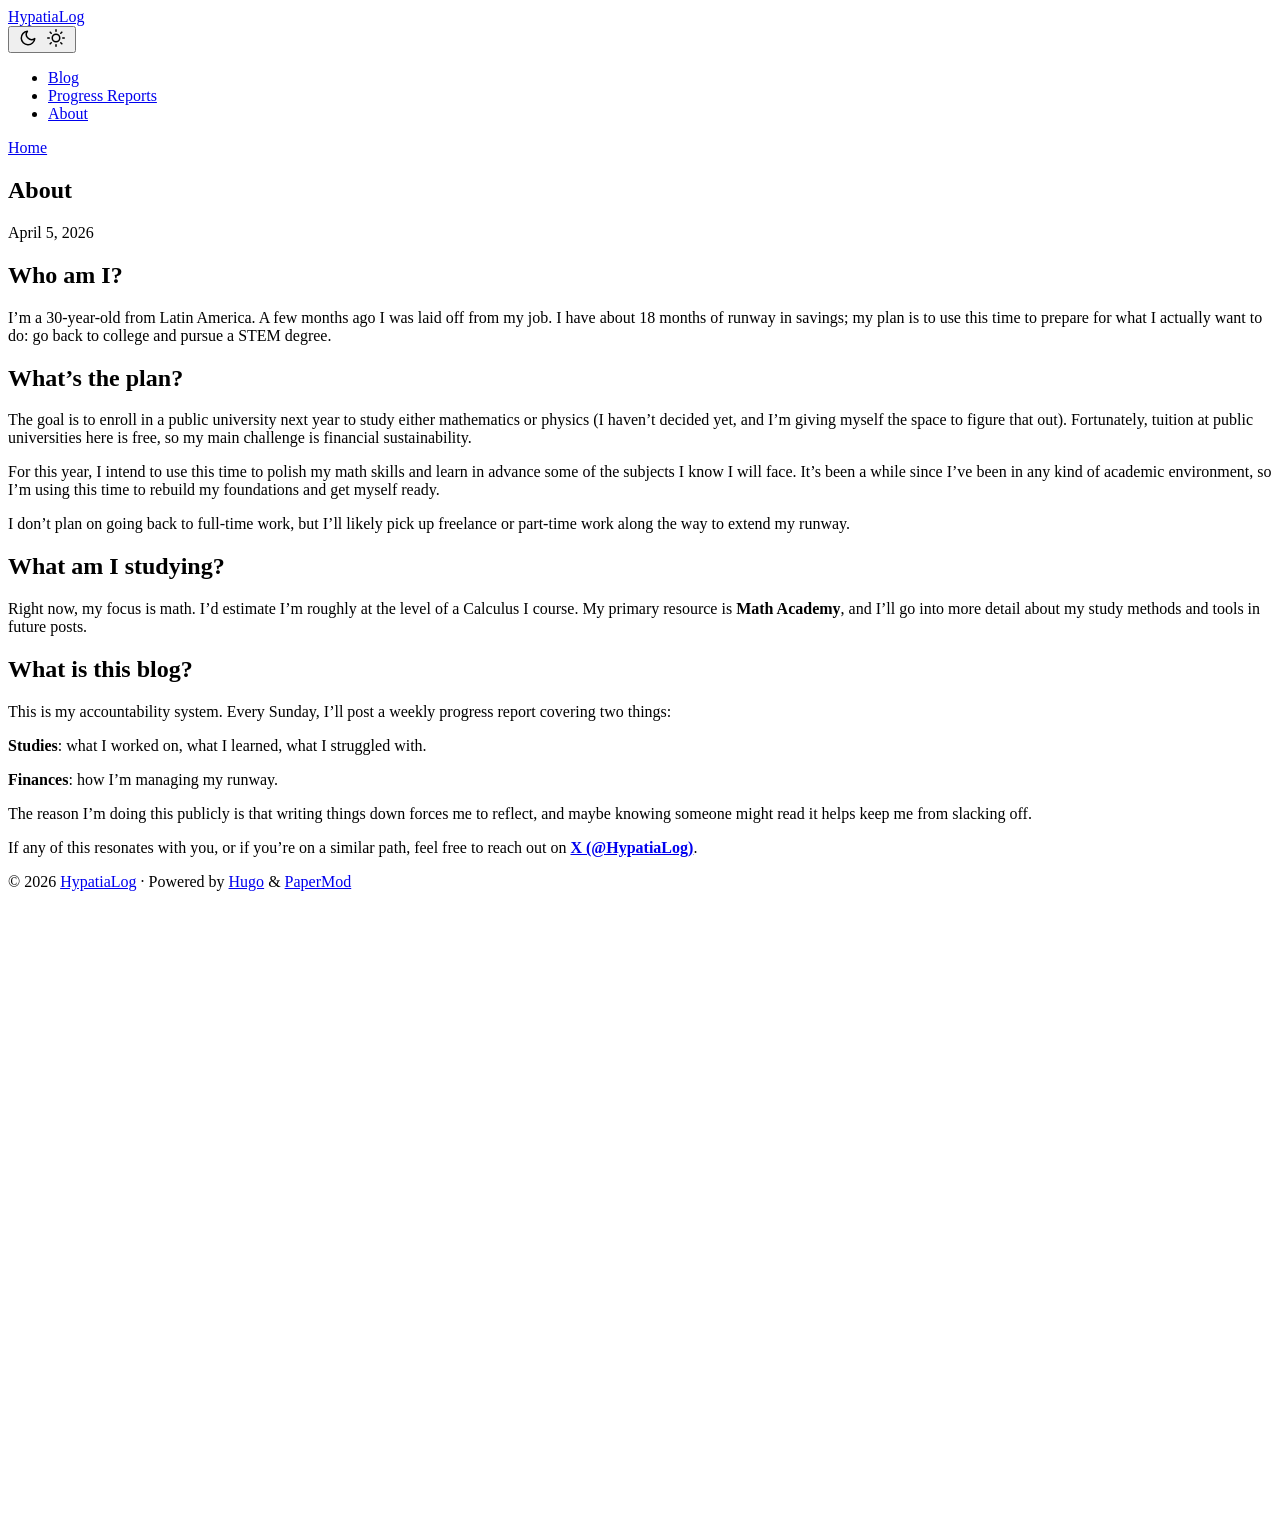
==== public/about/index.html @ 5e0e5b79 "first commit" ====
<!DOCTYPE html>
<html lang="en" dir="auto" data-theme="dark">

<head><script src="/livereload.js?mindelay=10&amp;v=2&amp;port=1313&amp;path=livereload" data-no-instant defer></script><meta charset="utf-8">
<meta http-equiv="X-UA-Compatible" content="IE=edge">
<meta name="viewport" content="width=device-width, initial-scale=1, shrink-to-fit=no">
<meta name="robots" content="noindex, nofollow">
<title>About | HypatiaLog</title>
<meta name="keywords" content="">
<meta name="description" content="Who am I?
I&rsquo;m a 30-year-old from Latin America. A few months ago I was laid off from my job. I have about 18 months of runway in savings; my plan is to use this time to prepare for what I actually want to do: go back to college and pursue a STEM degree.
What&rsquo;s the plan?
The goal is to enroll in a public university next year to study either mathematics or physics (I haven&rsquo;t decided yet, and I&rsquo;m giving myself the space to figure that out). Fortunately, tuition at public universities here is free, so my main challenge is financial sustainability.">
<meta name="author" content="">
<link rel="canonical" href="http://localhost:1313/about/">
<link crossorigin="anonymous" href="/assets/css/stylesheet.3888501aa013f0f8a8b16bee2894d81ab80ea5d37707bb97f5f3d43f9b824f29.css" integrity="sha256-OIhQGqAT8PiosWvuKJTYGrgOpdN3B7uX9fPUP5uCTyk=" rel="preload stylesheet" as="style">
<link rel="icon" href="http://localhost:1313/favicon.ico">
<link rel="icon" type="image/png" sizes="16x16" href="http://localhost:1313/favicon-16x16.png">
<link rel="icon" type="image/png" sizes="32x32" href="http://localhost:1313/favicon-32x32.png">
<link rel="apple-touch-icon" href="http://localhost:1313/apple-touch-icon.png">
<link rel="mask-icon" href="http://localhost:1313/safari-pinned-tab.svg">
<meta name="theme-color" content="#2e2e33">
<meta name="msapplication-TileColor" content="#2e2e33">
<link rel="alternate" hreflang="en" href="http://localhost:1313/about/">
<noscript>
    <style>
        #theme-toggle,
        .top-link {
            display: none;
        }

    </style>
</noscript>
<script>
    if (localStorage.getItem("pref-theme") === "light") {
        document.querySelector("html").dataset.theme = 'light';
    }

</script>
</head>
<body id="top">
    <header class="header">
    <nav class="nav">
        <div class="logo">
            <a href="http://localhost:1313/" accesskey="h" title="HypatiaLog (Alt + H)">HypatiaLog</a>
            <div class="logo-switches">
                <button id="theme-toggle" accesskey="t" title="(Alt + T)" aria-label="Toggle theme">
                    <svg id="moon" xmlns="http://www.w3.org/2000/svg" width="24" height="18" viewBox="0 0 24 24"
                        fill="none" stroke="currentColor" stroke-width="2" stroke-linecap="round"
                        stroke-linejoin="round">
                        <path d="M21 12.79A9 9 0 1 1 11.21 3 7 7 0 0 0 21 12.79z"></path>
                    </svg>
                    <svg id="sun" xmlns="http://www.w3.org/2000/svg" width="24" height="18" viewBox="0 0 24 24"
                        fill="none" stroke="currentColor" stroke-width="2" stroke-linecap="round"
                        stroke-linejoin="round">
                        <circle cx="12" cy="12" r="5"></circle>
                        <line x1="12" y1="1" x2="12" y2="3"></line>
                        <line x1="12" y1="21" x2="12" y2="23"></line>
                        <line x1="4.22" y1="4.22" x2="5.64" y2="5.64"></line>
                        <line x1="18.36" y1="18.36" x2="19.78" y2="19.78"></line>
                        <line x1="1" y1="12" x2="3" y2="12"></line>
                        <line x1="21" y1="12" x2="23" y2="12"></line>
                        <line x1="4.22" y1="19.78" x2="5.64" y2="18.36"></line>
                        <line x1="18.36" y1="5.64" x2="19.78" y2="4.22"></line>
                    </svg>
                </button>
            </div>
        </div>
        <ul id="menu">
            <li>
                <a href="http://localhost:1313/blog/" title="Blog">
                    <span>Blog</span>
                </a>
            </li>
            <li>
                <a href="http://localhost:1313/progress-reports/" title="Progress Reports">
                    <span>Progress Reports</span>
                </a>
            </li>
            <li>
                <a href="http://localhost:1313/about/" title="About">
                    <span class="active">About</span>
                </a>
            </li>
        </ul>
    </nav>
</header>
<main class="main">

<article class="post-single">
  <header class="post-header">
    <div class="breadcrumbs"><a href="http://localhost:1313/">Home</a></div>
    <h1 class="post-title entry-hint-parent">
      About
    </h1>
    <div class="post-meta"><span title='2026-04-05 00:00:00 +0000 UTC'>April 5, 2026</span>

</div>
  </header> 
  <div class="post-content"><h2 id="who-am-i">Who am I?<a hidden class="anchor" aria-hidden="true" href="#who-am-i">#</a></h2>
<p>I&rsquo;m a 30-year-old from Latin America. A few months ago I was laid off from my job. I have about 18 months of runway in savings; my plan is to use this time to prepare for what I actually want to do: go back to college and pursue a STEM degree.</p>
<h2 id="whats-the-plan">What&rsquo;s the plan?<a hidden class="anchor" aria-hidden="true" href="#whats-the-plan">#</a></h2>
<p>The goal is to enroll in a public university next year to study either mathematics or physics (I haven&rsquo;t decided yet, and I&rsquo;m giving myself the space to figure that out). Fortunately, tuition at public universities here is free, so my main challenge is financial sustainability.</p>
<p>For this year, I intend to use this time to polish my math skills and learn in advance some of the subjects I know I will face. It&rsquo;s been a while since I&rsquo;ve been in any kind of academic environment, so I&rsquo;m using this time to rebuild my foundations and get myself ready.</p>
<p>I don&rsquo;t plan on going back to full-time work, but I&rsquo;ll likely pick up freelance or part-time work along the way to extend my runway.</p>
<h2 id="what-am-i-studying">What am I studying?<a hidden class="anchor" aria-hidden="true" href="#what-am-i-studying">#</a></h2>
<p>Right now, my focus is math. I&rsquo;d estimate I&rsquo;m roughly at the level of a Calculus I course. My primary resource is <strong>Math Academy</strong>, and I&rsquo;ll go into more detail about my study methods and tools in future posts.</p>
<h2 id="what-is-this-blog">What is this blog?<a hidden class="anchor" aria-hidden="true" href="#what-is-this-blog">#</a></h2>
<p>This is my accountability system. Every Sunday, I&rsquo;ll post a weekly progress report covering two things:</p>
<p><strong>Studies</strong>: what I worked on, what I learned, what I struggled with.</p>
<p><strong>Finances</strong>: how I&rsquo;m managing my runway.</p>
<p>The reason I’m doing this publicly is that writing things down forces me to reflect, and maybe knowing someone might read it helps keep me from slacking off.</p>
<p>If any of this resonates with you, or if you&rsquo;re on a similar path, feel free to reach out on <strong><a href="https://x.com/HypatiaLog">X (@HypatiaLog)</a></strong>.</p>


  </div>

  <footer class="post-footer">
    <ul class="post-tags">
    </ul>

  </footer>
</article>
    </main>
    
<footer class="footer">
        <span>&copy; 2026 <a href="http://localhost:1313/">HypatiaLog</a></span> · 

    <span>
        Powered by
        <a href="https://gohugo.io/" rel="noopener noreferrer" target="_blank">Hugo</a> &
        <a href="https://github.com/adityatelange/hugo-PaperMod/" rel="noopener" target="_blank">PaperMod</a>
    </span>
</footer>
<a href="#top" aria-label="go to top" title="Go to Top (Alt + G)" class="top-link" id="top-link" accesskey="g">
    <svg xmlns="http://www.w3.org/2000/svg" viewBox="0 0 12 6" fill="currentColor">
        <path d="M12 6H0l6-6z" />
    </svg>
</a>

<script>
    let menu = document.getElementById('menu');
    if (menu) {
        
        const scrollPosition = localStorage.getItem("menu-scroll-position");
        if (scrollPosition) {
            menu.scrollLeft = parseInt(scrollPosition, 10);
        }
        
        menu.onscroll = function () {
            localStorage.setItem("menu-scroll-position", menu.scrollLeft);
        }
    }

    document.querySelectorAll('a[href^="#"]').forEach(anchor => {
        anchor.addEventListener("click", function (e) {
            e.preventDefault();
            var id = this.getAttribute("href").substr(1);
            if (!window.matchMedia('(prefers-reduced-motion: reduce)').matches) {
                document.querySelector(`[id='${decodeURIComponent(id)}']`).scrollIntoView({
                    behavior: "smooth"
                });
            } else {
                document.querySelector(`[id='${decodeURIComponent(id)}']`).scrollIntoView();
            }
            if (id === "top") {
                history.replaceState(null, null, " ");
            } else {
                history.pushState(null, null, `#${id}`);
            }
        });
    });

</script>
<script>
    var mybutton = document.getElementById("top-link");
    window.onscroll = function () {
        if (document.body.scrollTop > 800 || document.documentElement.scrollTop > 800) {
            mybutton.style.visibility = "visible";
            mybutton.style.opacity = "1";
        } else {
            mybutton.style.visibility = "hidden";
            mybutton.style.opacity = "0";
        }
    };

</script>
<script>
    document.getElementById("theme-toggle").addEventListener("click", () => {
        const html = document.querySelector("html");
        if (html.dataset.theme === "dark") {
            html.dataset.theme = 'light';
            localStorage.setItem("pref-theme", 'light');
        } else {
            html.dataset.theme = 'dark';
            localStorage.setItem("pref-theme", 'dark');
        }
    })

</script>
</body>

</html>
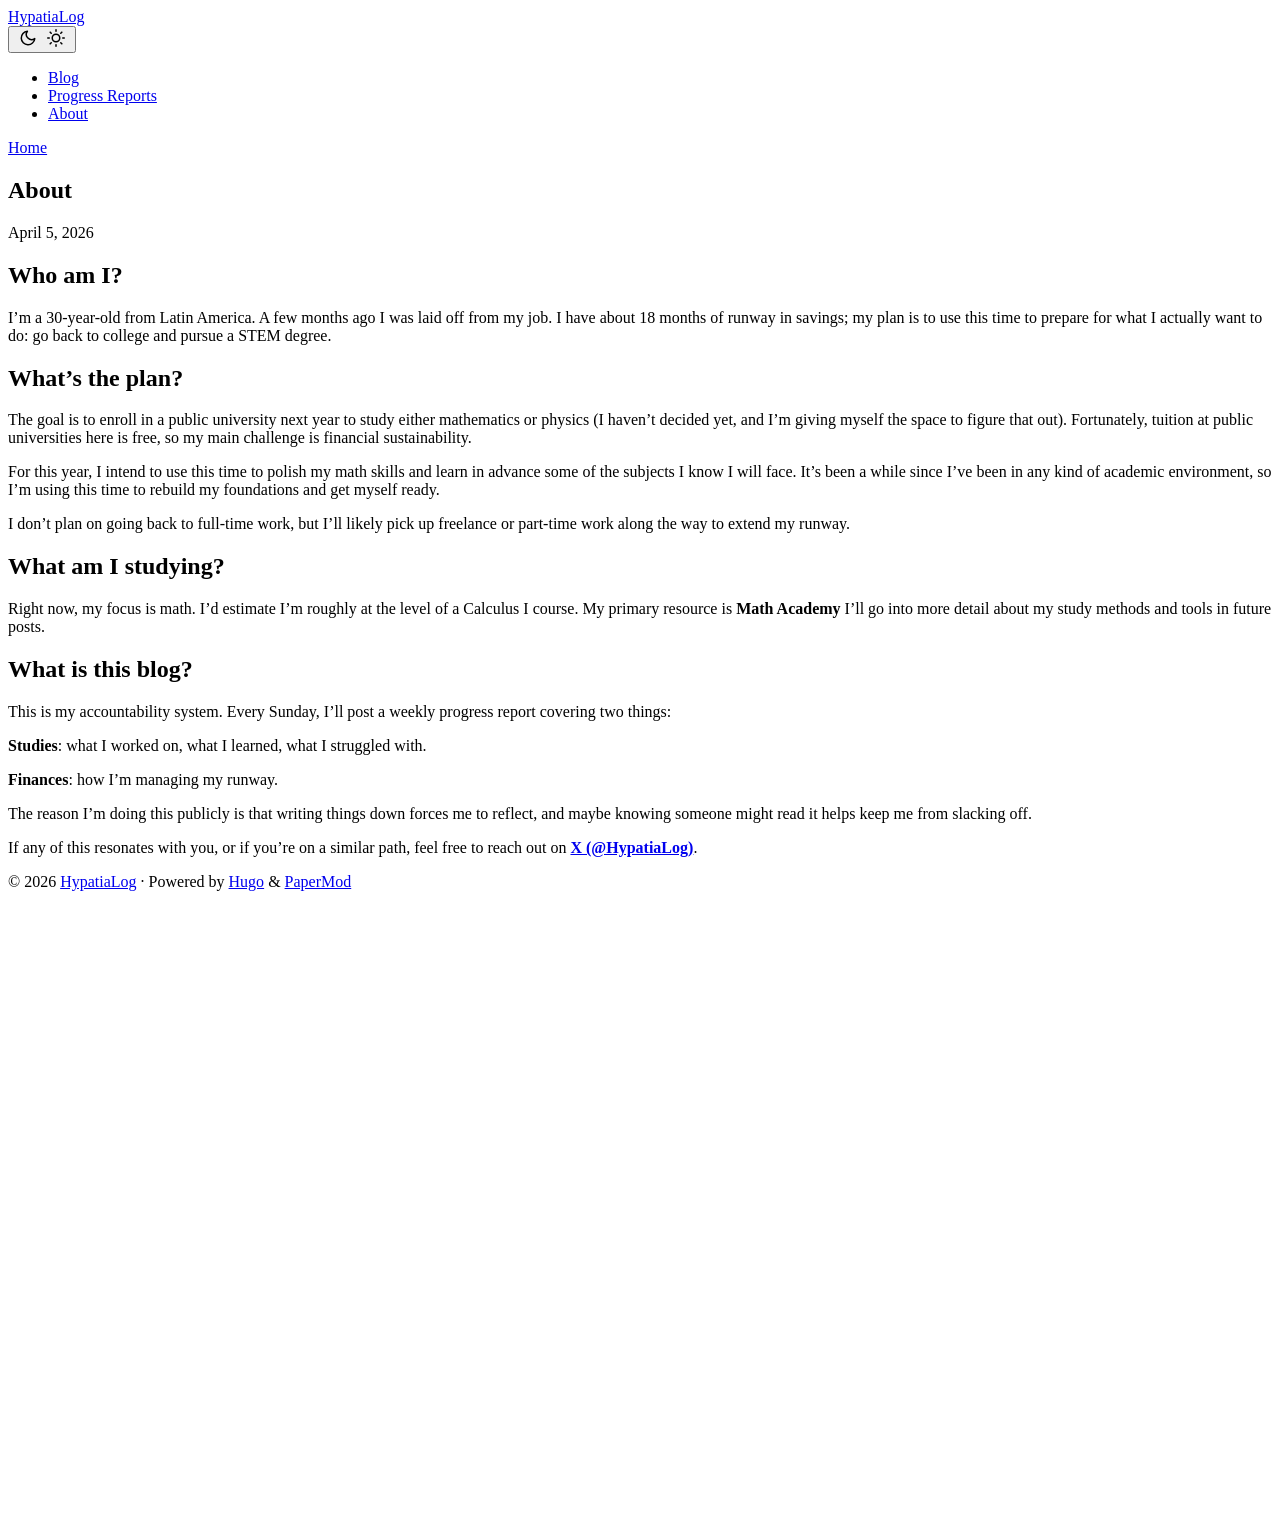
==== commit d8bb965b: "clean build" ====
--- a/public/about/index.html
+++ b/public/about/index.html
@@ -1,10 +1,10 @@
 <!DOCTYPE html>
 <html lang="en" dir="auto" data-theme="dark">
 
-<head><script src="/livereload.js?mindelay=10&amp;v=2&amp;port=1313&amp;path=livereload" data-no-instant defer></script><meta charset="utf-8">
+<head><meta charset="utf-8">
 <meta http-equiv="X-UA-Compatible" content="IE=edge">
 <meta name="viewport" content="width=device-width, initial-scale=1, shrink-to-fit=no">
-<meta name="robots" content="noindex, nofollow">
+<meta name="robots" content="index, follow">
 <title>About | HypatiaLog</title>
 <meta name="keywords" content="">
 <meta name="description" content="Who am I?
@@ -12,16 +12,16 @@
 What&rsquo;s the plan?
 The goal is to enroll in a public university next year to study either mathematics or physics (I haven&rsquo;t decided yet, and I&rsquo;m giving myself the space to figure that out). Fortunately, tuition at public universities here is free, so my main challenge is financial sustainability.">
 <meta name="author" content="">
-<link rel="canonical" href="http://localhost:1313/about/">
+<link rel="canonical" href="https://hypatialog.netlify.app/about/">
 <link crossorigin="anonymous" href="/assets/css/stylesheet.3888501aa013f0f8a8b16bee2894d81ab80ea5d37707bb97f5f3d43f9b824f29.css" integrity="sha256-OIhQGqAT8PiosWvuKJTYGrgOpdN3B7uX9fPUP5uCTyk=" rel="preload stylesheet" as="style">
-<link rel="icon" href="http://localhost:1313/favicon.ico">
-<link rel="icon" type="image/png" sizes="16x16" href="http://localhost:1313/favicon-16x16.png">
-<link rel="icon" type="image/png" sizes="32x32" href="http://localhost:1313/favicon-32x32.png">
-<link rel="apple-touch-icon" href="http://localhost:1313/apple-touch-icon.png">
-<link rel="mask-icon" href="http://localhost:1313/safari-pinned-tab.svg">
+<link rel="icon" href="https://hypatialog.netlify.app/favicon.ico">
+<link rel="icon" type="image/png" sizes="16x16" href="https://hypatialog.netlify.app/favicon-16x16.png">
+<link rel="icon" type="image/png" sizes="32x32" href="https://hypatialog.netlify.app/favicon-32x32.png">
+<link rel="apple-touch-icon" href="https://hypatialog.netlify.app/apple-touch-icon.png">
+<link rel="mask-icon" href="https://hypatialog.netlify.app/safari-pinned-tab.svg">
 <meta name="theme-color" content="#2e2e33">
 <meta name="msapplication-TileColor" content="#2e2e33">
-<link rel="alternate" hreflang="en" href="http://localhost:1313/about/">
+<link rel="alternate" hreflang="en" href="https://hypatialog.netlify.app/about/">
 <noscript>
     <style>
         #theme-toggle,
@@ -36,13 +36,71 @@
         document.querySelector("html").dataset.theme = 'light';
     }
 
+</script><meta property="og:url" content="https://hypatialog.netlify.app/about/">
+  <meta property="og:site_name" content="HypatiaLog">
+  <meta property="og:title" content="About">
+  <meta property="og:description" content="Who am I? I’m a 30-year-old from Latin America. A few months ago I was laid off from my job. I have about 18 months of runway in savings; my plan is to use this time to prepare for what I actually want to do: go back to college and pursue a STEM degree.
+What’s the plan? The goal is to enroll in a public university next year to study either mathematics or physics (I haven’t decided yet, and I’m giving myself the space to figure that out). Fortunately, tuition at public universities here is free, so my main challenge is financial sustainability.">
+  <meta property="og:locale" content="en">
+  <meta property="og:type" content="article">
+    <meta property="article:published_time" content="2026-04-05T00:00:00+00:00">
+    <meta property="article:modified_time" content="2026-04-05T00:00:00+00:00">
+
+  <meta name="twitter:card" content="summary">
+  <meta name="twitter:title" content="About">
+  <meta name="twitter:description" content="Who am I? I’m a 30-year-old from Latin America. A few months ago I was laid off from my job. I have about 18 months of runway in savings; my plan is to use this time to prepare for what I actually want to do: go back to college and pursue a STEM degree.
+What’s the plan? The goal is to enroll in a public university next year to study either mathematics or physics (I haven’t decided yet, and I’m giving myself the space to figure that out). Fortunately, tuition at public universities here is free, so my main challenge is financial sustainability.">
+
+
+<script type="application/ld+json">
+{
+  "@context": "https://schema.org",
+  "@type": "BreadcrumbList",
+  "itemListElement": [
+    {
+      "@type": "ListItem",
+      "position":  1 ,
+      "name": "About",
+      "item": "https://hypatialog.netlify.app/about/"
+    }
+  ]
+}
+</script>
+<script type="application/ld+json">
+{
+  "@context": "https://schema.org",
+  "@type": "BlogPosting",
+  "headline": "About",
+  "name": "About",
+  "description": "Who am I? I\u0026rsquo;m a 30-year-old from Latin America. A few months ago I was laid off from my job. I have about 18 months of runway in savings; my plan is to use this time to prepare for what I actually want to do: go back to college and pursue a STEM degree.\nWhat\u0026rsquo;s the plan? The goal is to enroll in a public university next year to study either mathematics or physics (I haven\u0026rsquo;t decided yet, and I\u0026rsquo;m giving myself the space to figure that out). Fortunately, tuition at public universities here is free, so my main challenge is financial sustainability.\n",
+  "keywords": [
+    
+  ],
+  "articleBody": "Who am I? I’m a 30-year-old from Latin America. A few months ago I was laid off from my job. I have about 18 months of runway in savings; my plan is to use this time to prepare for what I actually want to do: go back to college and pursue a STEM degree.\nWhat’s the plan? The goal is to enroll in a public university next year to study either mathematics or physics (I haven’t decided yet, and I’m giving myself the space to figure that out). Fortunately, tuition at public universities here is free, so my main challenge is financial sustainability.\nFor this year, I intend to use this time to polish my math skills and learn in advance some of the subjects I know I will face. It’s been a while since I’ve been in any kind of academic environment, so I’m using this time to rebuild my foundations and get myself ready.\nI don’t plan on going back to full-time work, but I’ll likely pick up freelance or part-time work along the way to extend my runway.\nWhat am I studying? Right now, my focus is math. I’d estimate I’m roughly at the level of a Calculus I course. My primary resource is Math Academy I’ll go into more detail about my study methods and tools in future posts.\nWhat is this blog? This is my accountability system. Every Sunday, I’ll post a weekly progress report covering two things:\nStudies: what I worked on, what I learned, what I struggled with.\nFinances: how I’m managing my runway.\nThe reason I’m doing this publicly is that writing things down forces me to reflect, and maybe knowing someone might read it helps keep me from slacking off.\nIf any of this resonates with you, or if you’re on a similar path, feel free to reach out on X (@HypatiaLog).\n",
+  "wordCount" : "311",
+  "inLanguage": "en",
+  "datePublished": "2026-04-05T00:00:00Z",
+  "dateModified": "2026-04-05T00:00:00Z",
+  "mainEntityOfPage": {
+    "@type": "WebPage",
+    "@id": "https://hypatialog.netlify.app/about/"
+  },
+  "publisher": {
+    "@type": "Organization",
+    "name": "HypatiaLog",
+    "logo": {
+      "@type": "ImageObject",
+      "url": "https://hypatialog.netlify.app/favicon.ico"
+    }
+  }
+}
 </script>
 </head>
 <body id="top">
     <header class="header">
     <nav class="nav">
         <div class="logo">
-            <a href="http://localhost:1313/" accesskey="h" title="HypatiaLog (Alt + H)">HypatiaLog</a>
+            <a href="https://hypatialog.netlify.app/" accesskey="h" title="HypatiaLog (Alt + H)">HypatiaLog</a>
             <div class="logo-switches">
                 <button id="theme-toggle" accesskey="t" title="(Alt + T)" aria-label="Toggle theme">
                     <svg id="moon" xmlns="http://www.w3.org/2000/svg" width="24" height="18" viewBox="0 0 24 24"
@@ -68,17 +126,17 @@
         </div>
         <ul id="menu">
             <li>
-                <a href="http://localhost:1313/blog/" title="Blog">
+                <a href="https://hypatialog.netlify.app/blog/" title="Blog">
                     <span>Blog</span>
                 </a>
             </li>
             <li>
-                <a href="http://localhost:1313/progress-reports/" title="Progress Reports">
+                <a href="https://hypatialog.netlify.app/progress-reports/" title="Progress Reports">
                     <span>Progress Reports</span>
                 </a>
             </li>
             <li>
-                <a href="http://localhost:1313/about/" title="About">
+                <a href="https://hypatialog.netlify.app/about/" title="About">
                     <span class="active">About</span>
                 </a>
             </li>
@@ -89,7 +147,7 @@
 
 <article class="post-single">
   <header class="post-header">
-    <div class="breadcrumbs"><a href="http://localhost:1313/">Home</a></div>
+    <div class="breadcrumbs"><a href="https://hypatialog.netlify.app/">Home</a></div>
     <h1 class="post-title entry-hint-parent">
       About
     </h1>
@@ -104,7 +162,8 @@
 <p>For this year, I intend to use this time to polish my math skills and learn in advance some of the subjects I know I will face. It&rsquo;s been a while since I&rsquo;ve been in any kind of academic environment, so I&rsquo;m using this time to rebuild my foundations and get myself ready.</p>
 <p>I don&rsquo;t plan on going back to full-time work, but I&rsquo;ll likely pick up freelance or part-time work along the way to extend my runway.</p>
 <h2 id="what-am-i-studying">What am I studying?<a hidden class="anchor" aria-hidden="true" href="#what-am-i-studying">#</a></h2>
-<p>Right now, my focus is math. I&rsquo;d estimate I&rsquo;m roughly at the level of a Calculus I course. My primary resource is <strong>Math Academy</strong>, and I&rsquo;ll go into more detail about my study methods and tools in future posts.</p>
+<p>Right now, my focus is math. I&rsquo;d estimate I&rsquo;m roughly at the level of a Calculus I course. My primary resource is <strong>Math Academy</strong>
+I&rsquo;ll go into more detail about my study methods and tools in future posts.</p>
 <h2 id="what-is-this-blog">What is this blog?<a hidden class="anchor" aria-hidden="true" href="#what-is-this-blog">#</a></h2>
 <p>This is my accountability system. Every Sunday, I&rsquo;ll post a weekly progress report covering two things:</p>
 <p><strong>Studies</strong>: what I worked on, what I learned, what I struggled with.</p>
@@ -124,7 +183,7 @@
     </main>
     
 <footer class="footer">
-        <span>&copy; 2026 <a href="http://localhost:1313/">HypatiaLog</a></span> · 
+        <span>&copy; 2026 <a href="https://hypatialog.netlify.app/">HypatiaLog</a></span> · 
 
     <span>
         Powered by
